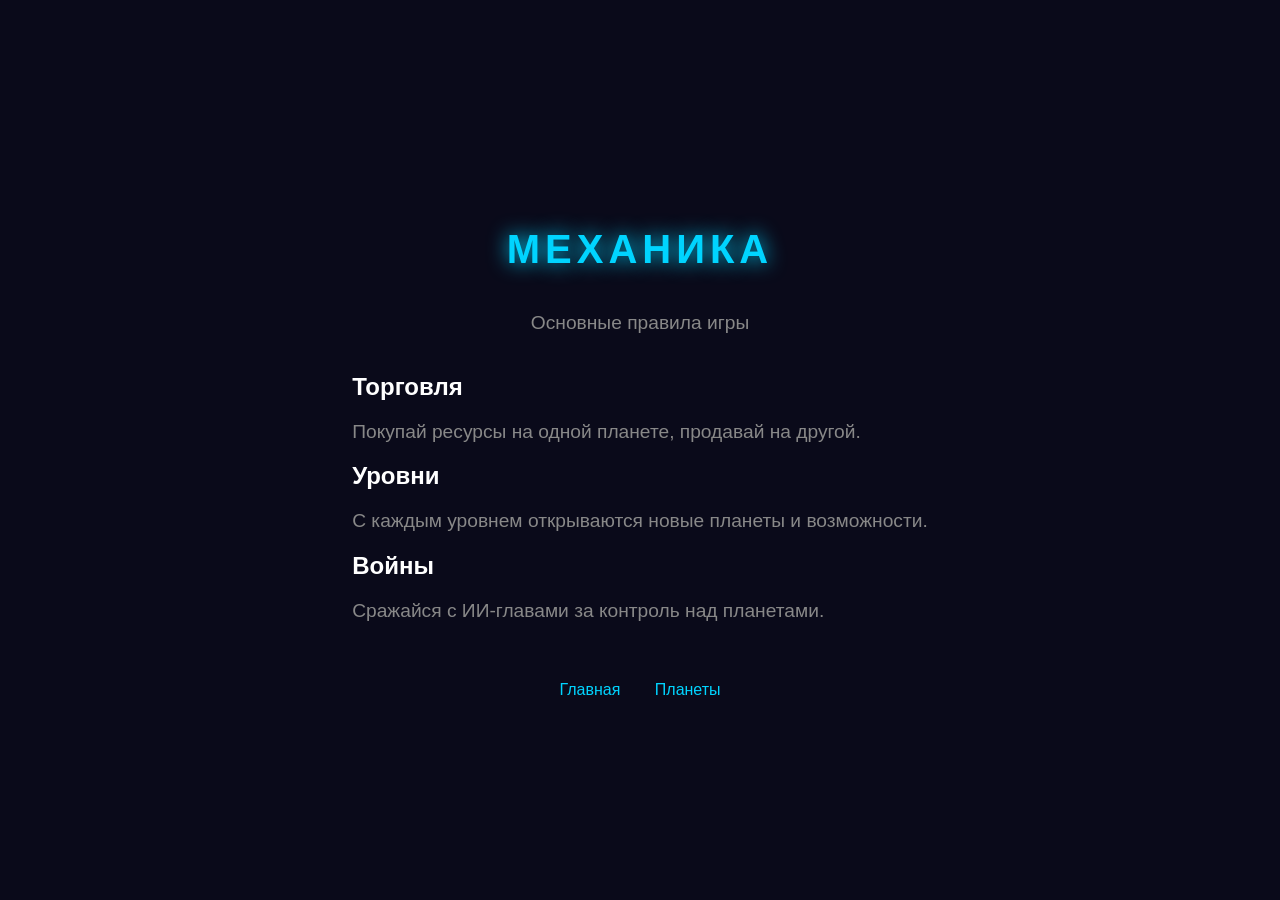
==== mechanics.html @ b8ae177d "Add files via upload" ====
<!DOCTYPE html>
<html lang="ru">
<head>
    <meta charset="UTF-8">
    <title>Механика — Галактический Концерн</title>
    <link rel="stylesheet" href="style.css">
</head>
<body>
    <h1>МЕХАНИКА</h1>
    <p>Основные правила игры</p>
    
    <div class="content">
        <h2>Торговля</h2>
        <p>Покупай ресурсы на одной планете, продавай на другой.</p>
        
        <h2>Уровни</h2>
        <p>С каждым уровнем открываются новые планеты и возможности.</p>
        
        <h2>Войны</h2>
        <p>Сражайся с ИИ-главами за контроль над планетами.</p>
    </div>
    
    <nav>
        <a href="index.html">Главная</a>
        <a href="planets.html">Планеты</a>
    </nav>
</body>
</html>
---- style.css ----
/* Космическая тема */

body {
    background-color: #0a0a1a;
    color: #ffffff;
    font-family: 'Segoe UI', Tahoma, Geneva, Verdana, sans-serif;
    margin: 0;
    padding: 0;
    min-height: 100vh;
    display: flex;
    flex-direction: column;
    align-items: center;
    justify-content: center;
}

h1 {
    color: #00d4ff;
    font-size: 2.5em;
    text-transform: uppercase;
    letter-spacing: 5px;
    text-shadow: 0 0 20px #00d4ff;
    margin-bottom: 20px;
}

p {
    color: #888;
    font-size: 1.2em;
}

/* Кнопка */
.btn {
    background: linear-gradient(45deg, #00d4ff, #0066ff);
    color: white;
    padding: 15px 40px;
    border: none;
    border-radius: 30px;
    font-size: 1.2em;
    cursor: pointer;
    text-decoration: none;
    display: inline-block;
    margin-top: 30px;
    transition: transform 0.3s, box-shadow 0.3s;
}

.btn:hover {
    transform: scale(1.05);
    box-shadow: 0 0 30px rgba(0, 212, 255, 0.5);
}

/* Навигация */
nav {
    margin-top: 40px;
}

nav a {
    color: #00d4ff;
    text-decoration: none;
    margin: 0 15px;
    font-size: 1em;
    transition: color 0.3s;
}

nav a:hover {
    color: #ffffff;
}
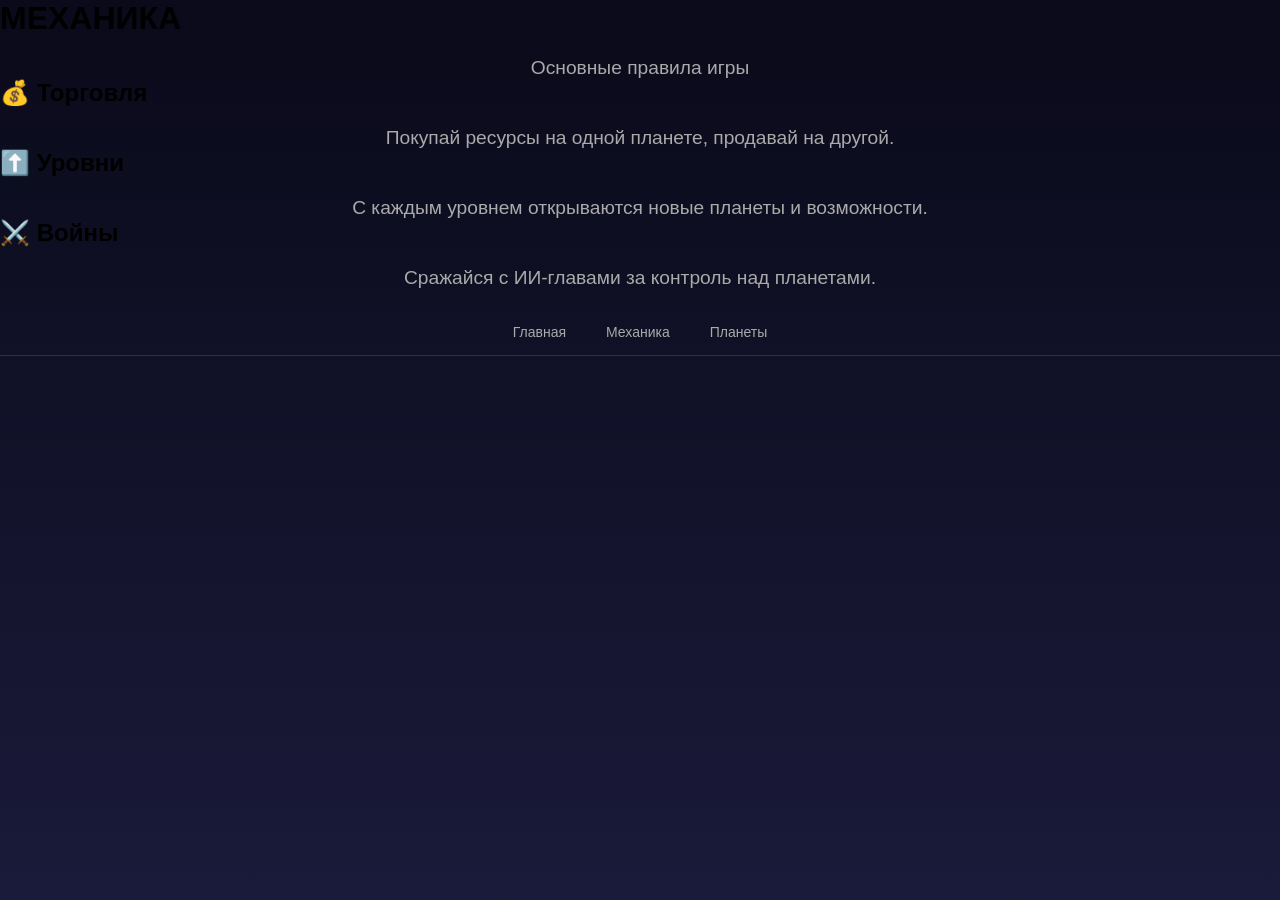
==== commit a24418eb: "Update mechanics.html" ====
--- a/mechanics.html
+++ b/mechanics.html
@@ -5,25 +5,35 @@
     <meta charset="UTF-8">
     <title>Механика — Галактический Концерн</title>
     <link rel="stylesheet" href="style.css">
+    <link rel="stylesheet" href="mechanics.css">
 </head>
 <body>
-    <h1>МЕХАНИКА</h1>
-    <p>Основные правила игры</p>
-    
-    <div class="content">
-        <h2>Торговля</h2>
-        <p>Покупай ресурсы на одной планете, продавай на другой.</p>
+    <main>
+        <h1>МЕХАНИКА</h1>
+        <p class="subtitle">Основные правила игры</p>
         
-        <h2>Уровни</h2>
-        <p>С каждым уровнем открываются новые планеты и возможности.</p>
+        <div class="cards">
+            <div class="card">
+                <h2>💰 Торговля</h2>
+                <p>Покупай ресурсы на одной планете, продавай на другой.</p>
+            </div>
+            
+            <div class="card">
+                <h2>⬆️ Уровни</h2>
+                <p>С каждым уровнем открываются новые планеты и возможности.</p>
+            </div>
+            
+            <div class="card">
+                <h2>⚔️ Войны</h2>
+                <p>Сражайся с ИИ-главами за контроль над планетами.</p>
+            </div>
+        </div>
         
-        <h2>Войны</h2>
-        <p>Сражайся с ИИ-главами за контроль над планетами.</p>
-    </div>
-    
-    <nav>
-        <a href="index.html">Главная</a>
-        <a href="planets.html">Планеты</a>
-    </nav>
+        <nav class="menu">
+            <a href="index.html">Главная</a>
+            <a href="mechanics.html" class="active">Механика</a>
+            <a href="planets.html">Планеты</a>
+        </nav>
+    </main>
 </body>
 </html>
--- a/style.css
+++ b/style.css
@@ -1,66 +1,81 @@
 
-/* Космическая тема */
+* {
+    margin: 0;
+    padding: 0;
+    box-sizing: border-box;
+}
 
 body {
-    background-color: #0a0a1a;
-    color: #ffffff;
-    font-family: 'Segoe UI', Tahoma, Geneva, Verdana, sans-serif;
-    margin: 0;
-    padding: 0;
     min-height: 100vh;
     display: flex;
     flex-direction: column;
-    align-items: center;
-    justify-content: center;
+    background: linear-gradient(180deg, #0a0a1a 0%, #1a1a3a 100%);
+    font-family: 'Segoe UI', Tahoma, Geneva, Verdana, sans-serif;
 }
 
-h1 {
+
+main {
+    flex: 1;
+    padding: 0 !important;
+    padding-bottom: 80px;
+}
+
+.logo {
+    width: 100vw;
+    max-width: 100vw;
+    display: block;
+    margin: 0 !important;
+    padding: 0 !important;
+}
+
+.menu {
+    display: flex;
+    justify-content: center;
+    gap: 20px;
+    margin: 20px 0;
+    padding: 10px 0;
+    border-bottom: 1px solid #333;
+}
+
+.menu a {
+    color: #aaa;
+    text-decoration: none;
+    font-size: 14px;
+    padding: 5px 10px;
+    transition: color 0.3s;
+}
+
+.menu a:hover {
     color: #00d4ff;
-    font-size: 2.5em;
-    text-transform: uppercase;
-    letter-spacing: 5px;
-    text-shadow: 0 0 20px #00d4ff;
-    margin-bottom: 20px;
 }
 
 p {
-    color: #888;
+    color: #aaa;
     font-size: 1.2em;
+    text-align: center;
+    margin-top: 20px;
 }
 
-/* Кнопка */
 .btn {
-    background: linear-gradient(45deg, #00d4ff, #0066ff);
-    color: white;
-    padding: 15px 40px;
-    border: none;
+    display: block;
+    width: 80%;
+    max-width: 280px;
+    margin: 30px auto;
+    padding: 18px 20px;
+    font-size: 1.4em;
+    font-weight: bold;
+    text-align: center;
+    text-decoration: none;
+    color: #fff;
+    background: linear-gradient(135deg, #00d4ff, #0066ff);
     border-radius: 30px;
-    font-size: 1.2em;
-    cursor: pointer;
-    text-decoration: none;
-    display: inline-block;
-    margin-top: 30px;
-    transition: transform 0.3s, box-shadow 0.3s;
+    box-shadow: 0 0 25px rgba(0, 212, 255, 0.5);
 }
 
-.btn:hover {
-    transform: scale(1.05);
-    box-shadow: 0 0 30px rgba(0, 212, 255, 0.5);
-}
-
-/* Навигация */
-nav {
-    margin-top: 40px;
-}
-
-nav a {
-    color: #00d4ff;
-    text-decoration: none;
-    margin: 0 15px;
-    font-size: 1em;
-    transition: color 0.3s;
-}
-
-nav a:hover {
-    color: #ffffff;
+footer {
+    padding: 15px;
+    text-align: center;
+    color: #555;
+    font-size: 0.85em;
+    background: #0a0a1a;
 }
